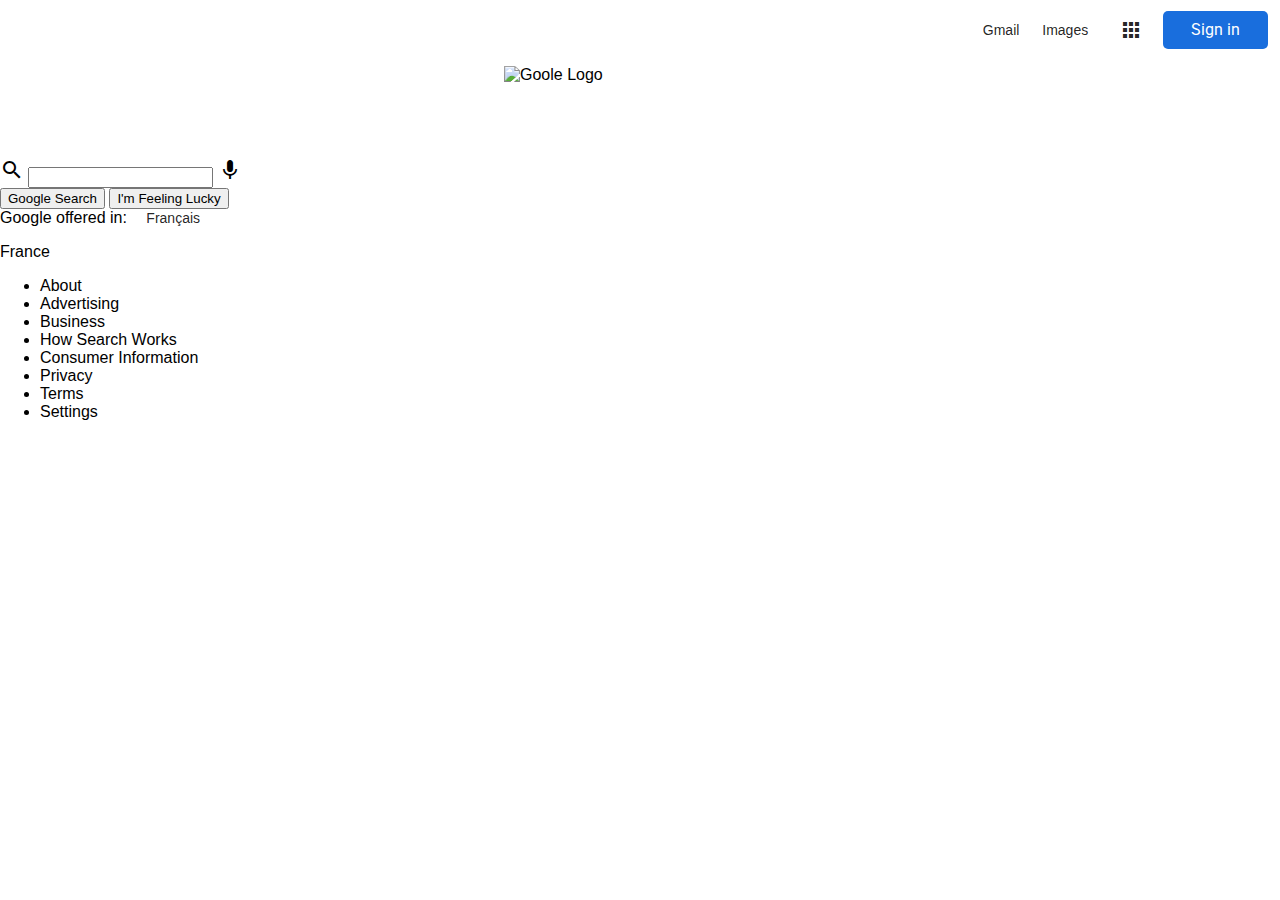
==== index.html @ f32d50cd "center google logo" ====
<!DOCTYPE html>
<html lang="en">
<head>
    <meta charset="UTF-8">
    <meta http-equiv="X-UA-Compatible" content="IE=edge">
    <meta name="viewport" content="width=device-width, initial-scale=1.0">
    <link href="https://fonts.googleapis.com/css2?family=Material+Icons"
      rel="stylesheet">
    <link rel="preconnect" href="https://fonts.gstatic.com">
    <link href="https://fonts.googleapis.com/css2?family=Roboto:wght@400&display=swap" rel="stylesheet">
    <link rel="stylesheet" href="/style.css">

    <title>Google</title>
</head>
<body>
    <div class="navbar">
        <div class="links-container">
            <div class="mailimgs">
                <a href="#" class="link">Gmail</a>
                <a href="#" class="link">Images</a>
            </div>
            
            <i class="material-icons apps">apps</i>
            <button class="signin">Sign in</button>        
        </div>
        
    </div>
    <div class="logocontainer">
        <img class="googlelogo" alt="Goole Logo" src="https://www.google.com/images/branding/googlelogo/2x/googlelogo_color_272x92dp.png" width="272">
    </div>
   
   
    <div class="search-bar">
        <i class="material-icons">search</i>
        <input>
        <i class="material-icons">mic</i>
    </div>

    <button>Google Search</button>
    <button>I'm Feeling Lucky</button>
    <div>
        <div>Google offered in: <a href="#">Français</a></div>
    </div>

    <div>
        <!-- <i class="material-icons">edit</i> -->
        <!-- <button>Customize</button> -->
    </div>
        <p>France</p>
        <ul>
            <li>About</li>
            <li>Advertising</li>
            <li>Business</li>
            <li>How Search Works</li>
            <li>Consumer Information</li>
            <li>Privacy</li>
            <li>Terms</li>
            <li>Settings</li>
        </ul>
    <div class="footer">

    </div>


</body>
</html>
---- style.css ----
body {
    /* height: 100vh; */
    margin: 0;
    padding: 0;
    font-family: arial,sans-serif;
}

.navbar {
    height: 54px;
    padding: 6px;
    width: 100%;
    
}

.links-container {
    float: right;   
    
    width: 320px;
    height: 48px;   
    display: flex;
    align-items: center;
    justify-content: center;
}

.links-container, a {
    text-align: center;
    color: #000000DE;
    font-size: 14px;
    padding: 0 4px 0 15px;
    text-decoration: none;
}

a:hover {
    text-decoration: underline;
}
.mailimgs {
    margin: 0 15px 0 0;
}

.apps {
    padding: 12px;
}

.apps:hover {
    cursor: pointer;
    background-color: rgb(236, 236, 236);
    border-radius: 40px;
}

.signin {
    margin: 0 8px;
    padding: 10px 28px;
    background-color: #196edd;
    color: white;
    font-size: 15.5px;
    border-radius: 5px;
    border: none;
    font-family: 'Roboto', sans-serif;
    cursor: pointer;
}

.signin:hover {
    background-color: #1a73e8;
    box-shadow: 0 2px 2px rgba(214, 232, 240, 0.4);
}

.logocontainer {
    min-height: 92px;
    display: flex;
    flex-direction: column;
    align-items: center;
}

.googlelogo {
    
    
}
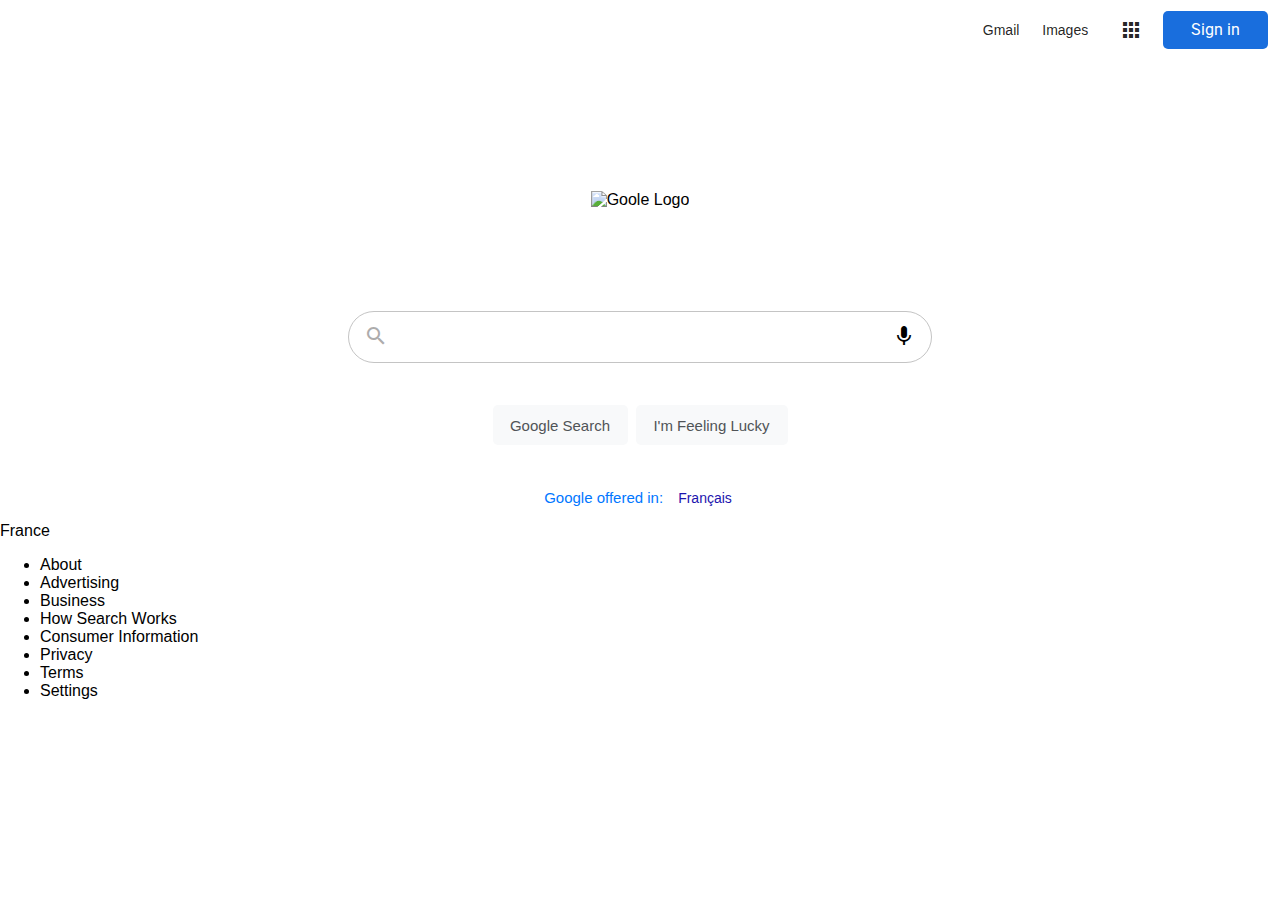
==== commit 0bdb951f: "center the text belox the two buttons" ====
--- a/index.html
+++ b/index.html
@@ -22,24 +22,29 @@
             
             <i class="material-icons apps">apps</i>
             <button class="signin">Sign in</button>        
-        </div>
-        
+        </div>        
     </div>
+
     <div class="logocontainer">
         <img class="googlelogo" alt="Goole Logo" src="https://www.google.com/images/branding/googlelogo/2x/googlelogo_color_272x92dp.png" width="272">
     </div>
    
-   
-    <div class="search-bar">
-        <i class="material-icons">search</i>
-        <input>
-        <i class="material-icons">mic</i>
+    <div class="searchbtncontainer">
+        <div class="search-bar">
+            <i class="material-icons searchicon">search</i>
+            <i class="material-icons micicon">mic</i>         
+            <input name="Search" class="sbar">               
+        </div>
+        
+        <div class="two-btns">
+            <button class="searchbtn">Google Search</button>
+            <button class="luckybtn">I'm Feeling Lucky</button>
+        </div>
+
     </div>
-
-    <button>Google Search</button>
-    <button>I'm Feeling Lucky</button>
-    <div>
-        <div>Google offered in: <a href="#">Français</a></div>
+    
+    <div >
+        <div class="offercontainer">Google offered in: <a href="#" class="french">Français</a></div>
     </div>
 
     <div>
--- a/style.css
+++ b/style.css
@@ -3,18 +3,17 @@
     margin: 0;
     padding: 0;
     font-family: arial,sans-serif;
+    overflow: hidden;
 }
 
 .navbar {
     height: 54px;
     padding: 6px;
-    width: 100%;
-    
+    width: 100%;    
 }
 
 .links-container {
-    float: right;   
-    
+    float: right;       
     width: 320px;
     height: 48px;   
     display: flex;
@@ -65,15 +64,120 @@
 }
 
 .logocontainer {
-    min-height: 92px;
+    min-height: 25vh;
     display: flex;
-    flex-direction: column;
-    align-items: center;
+    /* flex-direction: column; */
+    align-items: flex-end;
+    justify-content: space-around;
+    /* vertical-align: bottom; */
+
+    
 }
 
 .googlelogo {
-    
+    height: 100px;
+    width: auto;
+}
+
+.searchbtncontainer {
+    padding: 20px;
+    max-height: 160px;
+}
+
+.search-bar {
+    border: 1px solid rgb(196, 196, 196);
+    height: 50px;
+    border-radius: 30px;
+    max-width: 582px;
+    margin: 0 auto;
+    overflow: auto;
+}
+
+.search-bar:hover {
+    box-shadow: 5px 5px 5px rgba(207, 214, 218, 0.4);
+}
+
+.searchicon {
+    color: rgb(173, 172, 172);
+    margin: 12px 0 0 15px;
+    height: 24px;
+    width: 24px;
+}
+.micicon {
+    /* position: relative;
+    float: right; */
+    height: 24px;
+    width: 24px;
+    float: right;
+    margin: 12px 15px 0 0;  
+}
+
+.sbar {
+    display: inline;
+    background-color: transparent;
+    border: none;
+    color: rgb(82 84 87);
+    /* word-wrap: break-word; */
+    outline: none;
+    /* -webkit-tap-highlight-color: transparent; */
+    height: 25px;
+    width: 485px;
+    font-size: 17px;
+   
+}
+
+.two-btns {
+    display: flex;
+    justify-content: center;
+    align-items: center;
+    height: 88px;
+    padding: 18px 0 0 0;
     
 }
 
 
+.searchbtn  {
+    margin: 11px 4px;
+    padding: 0 16px;
+    height: 40px;
+    width: 135px;
+    background-color: rgb(248 249 250);
+    border: none;
+    border-radius: 5px;
+    font-size: 15px;
+    color: rgb(80 84 87);
+
+}
+
+.luckybtn {
+    margin: 11px 4px;
+    padding: 0 16px;
+    height: 40px;
+    width: 152px;
+    background-color: rgb(248 249 250);
+    border: none;
+    border-radius: 5px;
+    font-size: 15px;
+    color: rgb(80 84 87);    
+}
+
+.luckybtn:hover, .searchbtn:hover {
+    cursor: pointer;
+    border: 1px solid rgb(196, 196, 196);
+}
+
+.offercontainer {
+    display: flex;
+    justify-content: center;
+    align-items: center;
+    font-size: 15px;
+    color: rgb(0, 119, 255);
+}
+
+.french {
+    color: rgb(28 20 174);
+}
+
+.french:hover {
+    text-decoration: underline;
+}
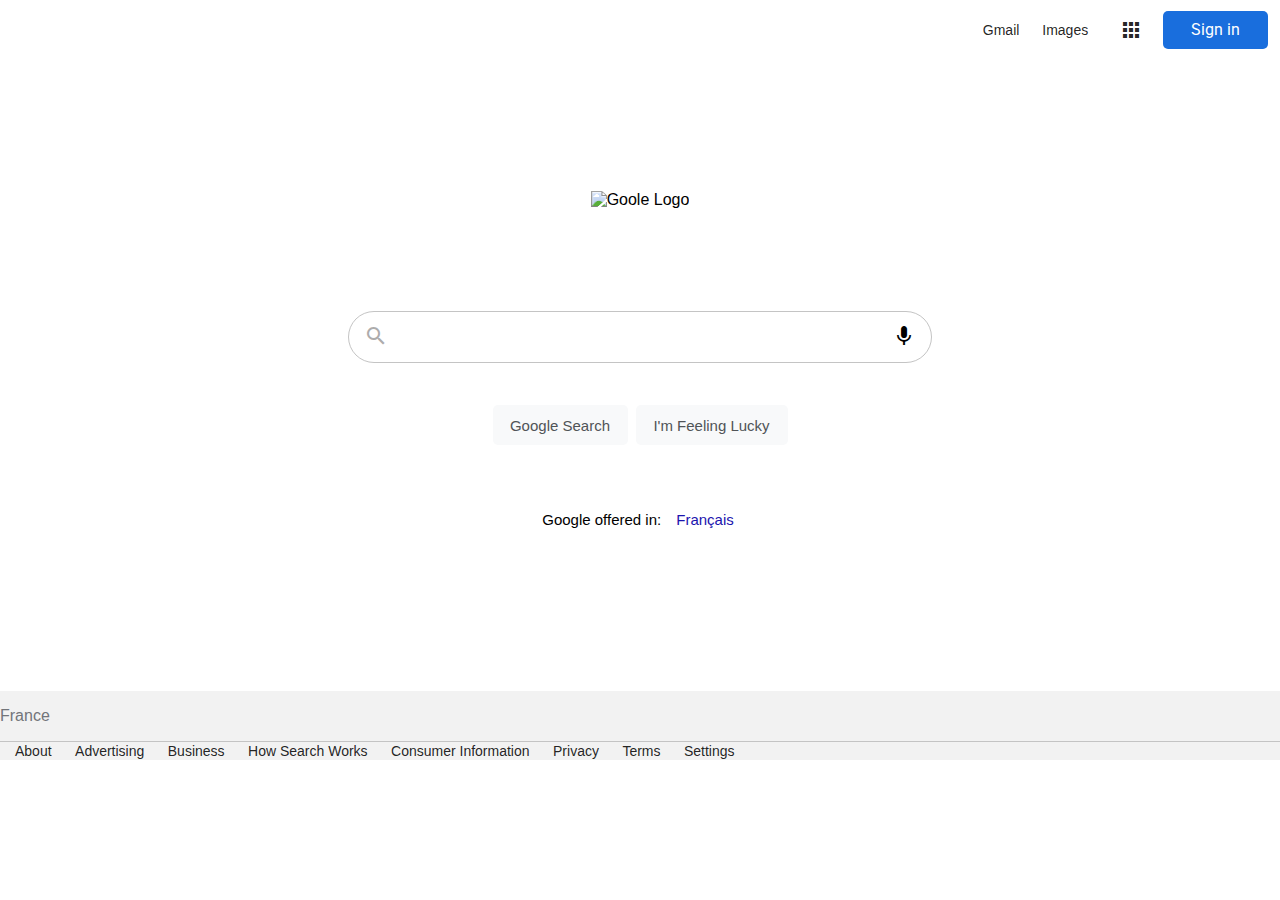
==== commit d8d9474d: "change footer list to anchor links" ====
--- a/index.html
+++ b/index.html
@@ -47,23 +47,23 @@
         <div class="offercontainer">Google offered in: <a href="#" class="french">Français</a></div>
     </div>
 
-    <div>
-        <!-- <i class="material-icons">edit</i> -->
-        <!-- <button>Customize</button> -->
-    </div>
-        <p>France</p>
-        <ul>
-            <li>About</li>
-            <li>Advertising</li>
-            <li>Business</li>
-            <li>How Search Works</li>
-            <li>Consumer Information</li>
-            <li>Privacy</li>
-            <li>Terms</li>
-            <li>Settings</li>
-        </ul>
+
+        
+        
     <div class="footer">
-
+        <div class="country">
+            <p>France</p>
+        </div>
+        <div class="etcbottom">
+            <a>About</a>
+            <a>Advertising</a>
+            <a>Business</a>
+            <a>How Search Works</a>
+            <a>Consumer Information</a>
+            <a>Privacy</a>
+            <a>Terms</a>
+            <a>Settings</a> 
+        </div>
     </div>
 
 
--- a/style.css
+++ b/style.css
@@ -1,5 +1,5 @@
 body {
-    /* height: 100vh; */
+    height: 100vh;
     margin: 0;
     padding: 0;
     font-family: arial,sans-serif;
@@ -66,12 +66,8 @@
 .logocontainer {
     min-height: 25vh;
     display: flex;
-    /* flex-direction: column; */
     align-items: flex-end;
-    justify-content: space-around;
-    /* vertical-align: bottom; */
-
-    
+    justify-content: space-around;    
 }
 
 .googlelogo {
@@ -81,7 +77,7 @@
 
 .searchbtncontainer {
     padding: 20px;
-    max-height: 160px;
+    height: 20vh;
 }
 
 .search-bar {
@@ -168,16 +164,44 @@
 
 .offercontainer {
     display: flex;
-    justify-content: center;
-    align-items: center;
-    font-size: 15px;
-    color: rgb(0, 119, 255);
+    align-items: flex-start;
+    justify-content: center;    
+    font-size: 15px;
+    color: black;
+    height: 20vh;
 }
 
 .french {
     color: rgb(28 20 174);
+    font-size: 15px;
 }
 
 .french:hover {
     text-decoration: underline;
 }
+
+.footer{
+    background-color: rgb(242 242 242);
+    color: rgb(114 117 122);
+}
+
+.country {
+    display: flex;
+    align-items: center;
+    justify-content: flex-start;
+    border-bottom: 1px solid rgb(196, 196, 196);
+}
+
+.etcbottom{
+    /* display: flex;
+    align-items: center;
+    justify-content: space-around; */
+    
+}
+
+.footer-links {
+    display: inline;
+    list-style-type: none;
+    text-decoration: none;
+}
+
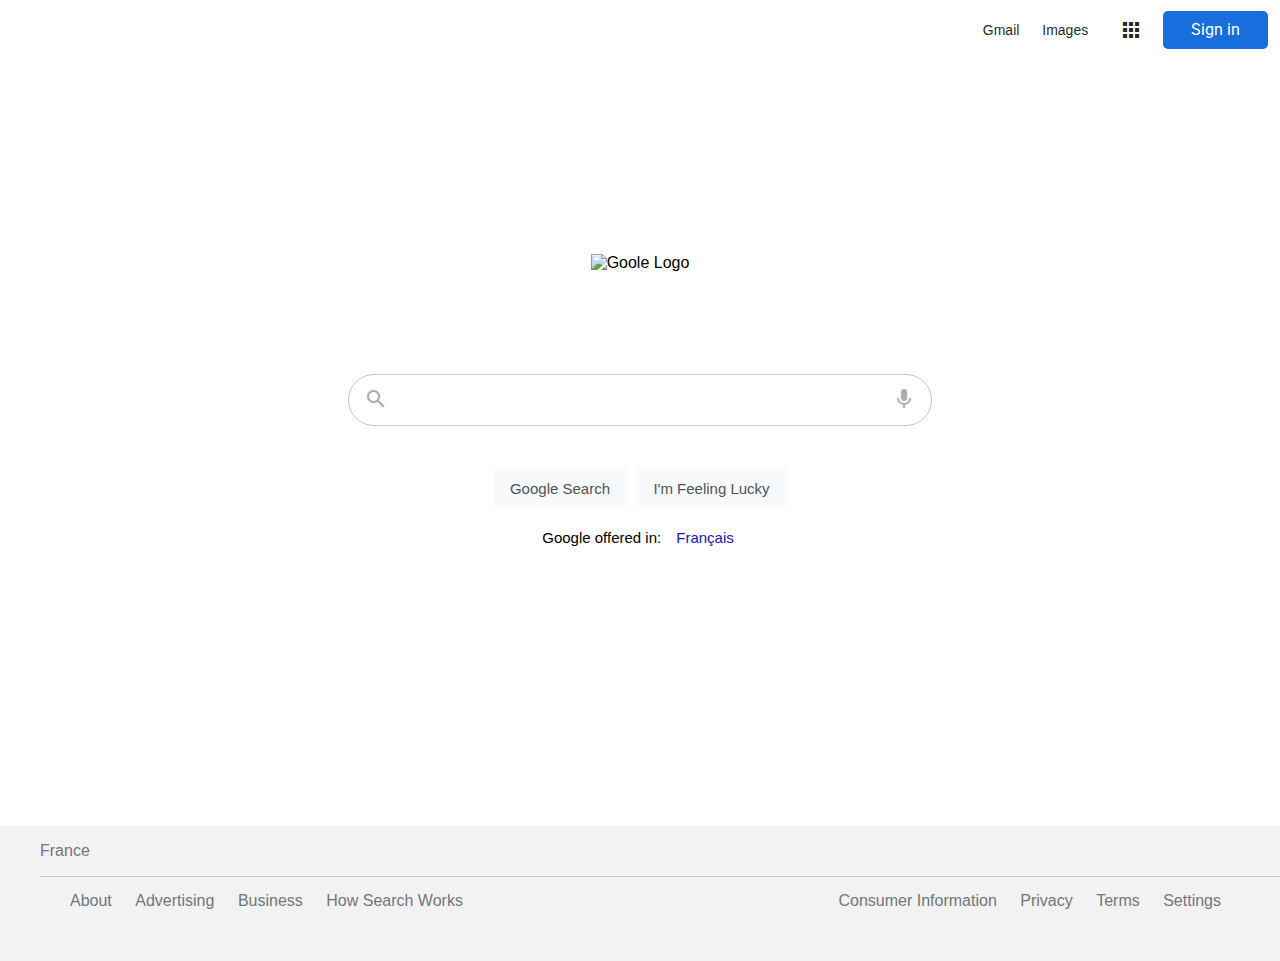
==== commit d8b2f76e: "center the footer in the middle and apply inline-block" ====
--- a/index.html
+++ b/index.html
@@ -54,15 +54,22 @@
         <div class="country">
             <p>France</p>
         </div>
+
         <div class="etcbottom">
-            <a>About</a>
-            <a>Advertising</a>
-            <a>Business</a>
-            <a>How Search Works</a>
-            <a>Consumer Information</a>
-            <a>Privacy</a>
-            <a>Terms</a>
-            <a>Settings</a> 
+            <div class="left">
+                <a class="">About</a>
+                <a class="">Advertising</a>
+                <a class="">Business</a>
+                <a class="">How Search Works</a>
+            </div>
+            
+            <div class="right">
+                <a class="">Consumer Information</a>
+                <a class="">Privacy</a>
+                <a class="">Terms</a>
+                <a class="">Settings</a> 
+            </div>
+
         </div>
     </div>
 
--- a/style.css
+++ b/style.css
@@ -64,7 +64,7 @@
 }
 
 .logocontainer {
-    min-height: 25vh;
+    min-height: 32vh;
     display: flex;
     align-items: flex-end;
     justify-content: space-around;    
@@ -77,7 +77,7 @@
 
 .searchbtncontainer {
     padding: 20px;
-    height: 20vh;
+    height: 15vh;
 }
 
 .search-bar {
@@ -98,10 +98,10 @@
     margin: 12px 0 0 15px;
     height: 24px;
     width: 24px;
+
 }
 .micicon {
-    /* position: relative;
-    float: right; */
+    color: rgb(173, 172, 172);
     height: 24px;
     width: 24px;
     float: right;
@@ -113,13 +113,11 @@
     background-color: transparent;
     border: none;
     color: rgb(82 84 87);
-    /* word-wrap: break-word; */
     outline: none;
-    /* -webkit-tap-highlight-color: transparent; */
     height: 25px;
     width: 485px;
     font-size: 17px;
-   
+
 }
 
 .two-btns {
@@ -168,7 +166,7 @@
     justify-content: center;    
     font-size: 15px;
     color: black;
-    height: 20vh;
+    height: 33vh;
 }
 
 .french {
@@ -183,6 +181,7 @@
 .footer{
     background-color: rgb(242 242 242);
     color: rgb(114 117 122);
+    height: 15vh;
 }
 
 .country {
@@ -190,18 +189,40 @@
     align-items: center;
     justify-content: flex-start;
     border-bottom: 1px solid rgb(196, 196, 196);
+    margin: 0 0 0 40px;
 }
 
 .etcbottom{
     /* display: flex;
     align-items: center;
-    justify-content: space-around; */
-    
-}
-
-.footer-links {
-    display: inline;
-    list-style-type: none;
+    justify-content: space-around;  */
+    padding: 0 40px;
+}
+
+.etcbottom a{
     text-decoration: none;
-}
-
+    color: rgb(114 117 122);
+    font-size: 16px;
+
+}
+
+
+.left {
+    display: inline-block;
+    padding: 15px;
+    /* align-items: center;
+    justify-content: flex-start;
+    flex-direction: row; */
+}
+
+.right {
+    display: inline-block;
+    float: right;
+    padding: 15px;
+    /* align-items: center;
+    justify-content: flex-end; */
+}
+
+@media only screen and (max-width: 830px) {
+
+}